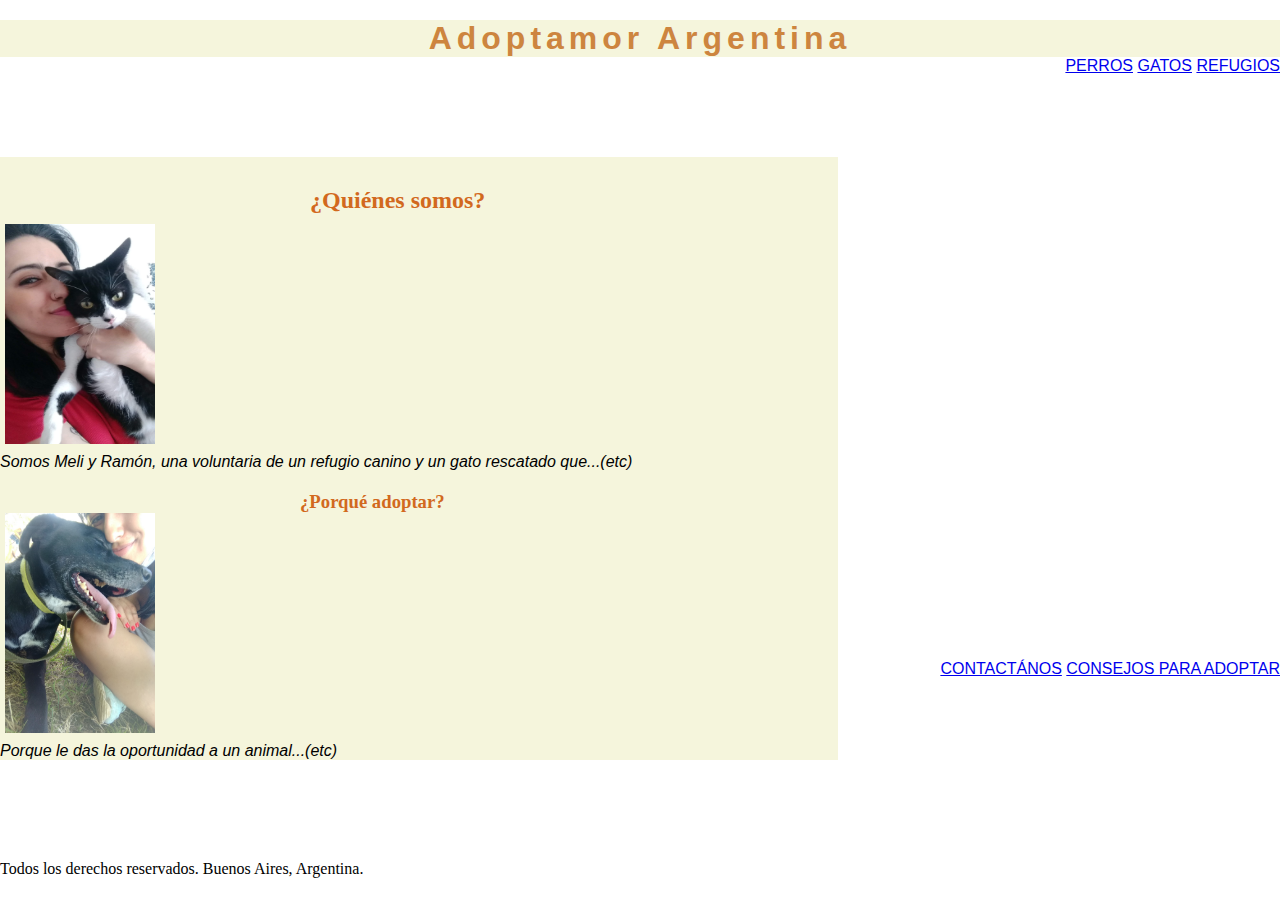
==== index.html @ e041bb2c "proyectofinal" ====
<!DOCTYPE html>
<html lang="es">
<head>
    <meta name="description" content="Difusión de refugios y animales en adopcion">
    <meta name="keywords" content="PERROS, GATOS, ADOPCION, REFUGIO, ADOPCIONES, ADOPTAR">
    <meta charset="UTF-8">
    <meta name="viewport" content="width=device-width, initial-scale=1.0">
    <link rel="stylesheet" href="css/style.css">
    <link rel="icon" href="img/index.PNG">
    <title>Menú adopciones</title>
</head>
<body id="bodyIndex">
    <header class="header">
        
        <h1>Adoptamor Argentina</h1>
        <nav class="menuOpciones nav">
            <a href="perros.html">PERROS</a> 
            <a href="gatos.html">GATOS</a> 
            <a href="refugios.html">REFUGIOS</a> 
        </nav>
        
    </header>

    <section class="section">
        
    
    <h2 class="titulo">¿Quiénes somos?</h2>
    <img src="img/melyramon.jpg" alt="melisa-y-ramón" class="img">
    <p class="parrafoIndex">Somos Meli y Ramón, una voluntaria de un refugio canino y un gato rescatado que...(etc)</p>
    <h3 class="titulo">¿Porqué adoptar?</h3>
    <img src="img/melycarbon.jpg" alt="perro-en-el-refugio" class="img">
    <p class="parrafoIndex">Porque le das la oportunidad a un animal...(etc)</p>


    </section>

    <div class="menuOpciones div">
        <a href="contactanos.html">CONTACTÁNOS</a>
        <a href="consejos.html">CONSEJOS PARA ADOPTAR</a>
    </div>  

    <footer>
<p>Todos los derechos reservados. Buenos Aires, Argentina.</p>
    </footer>

    
</body>
</html>
---- css/style.css ----
*{
    margin:0px;
    padding: 0px;
}



/* propiedades index */

#bodyIndex{
    display: grid;
    grid-template-areas: 
    "header header header"
    "section section nav"
    "section section div"
    "footer footer footer";
}

.header{
grid-area: header;
}
.section{
    grid-area: section;
    background-color: beige;
}

h1{

    margin-top: 20px;
    color: peru;
    background-color: beige;
    font-family: sans-serif;
    text-align: center;
    letter-spacing: 5px;

    animation-duration: 5s;
    animation-name: aparecer;
}

@keyframes aparecer{
    0% {
        opacity: 0;
    }
    50%{
        transform: scale(2);
    }

    70%{
    transform: scale(2);
    }
    100% {
        opacity: 2;
        transform: scale(1);
    }

}

.titulo{
color: chocolate;
padding-left: 300px;
padding-top: 20px;
}


.menuOpciones{
height: 100px;
color: darkorange;
text-align: right;
font-family: 'Franklin Gothic Medium', 'Arial Narrow', Arial, sans-serif;
}


.nav{
    grid-area: nav;
}

.div{
    grid-area: div;
}

.img{
width: 150px;
height: 220px;
padding-left: 5px;
padding-bottom: 5px;
padding-right: 5px;

}

.parrafoIndex {

    font-weight: normal;
    font-style: italic;
    font-family: 'Lucida Sans', 'Lucida Sans Regular', 'Lucida Grande', 'Lucida Sans Unicode', Geneva, Verdana, sans-serif;

}


footer{
    margin-top: 100px;
    grid-area: footer;

}

/* prop contactanos */

body{
    display: flex;
    flex-direction: column;
}


.tituloContactanos{
    
    font-style: italic;
    font-size: 30px;
    color: maroon;
    text-align: center;
}

.formularioContacto{
    display: flex;
    flex-direction: column;
    text-align: center;
    padding: 20px 10px 20px 10px;
}
.seccionContacto{
    display: flex;
    background-color: bisque
}
.asideContacto{
    flex-direction: row;
    flex-wrap: wrap;
    justify-content: center;
    letter-spacing: 2px;
    font-family: 'Trebuchet MS', 'Lucida Sans Unicode', 'Lucida Grande', 'Lucida Sans', Arial, sans-serif;
    margin-top: 20px;
    border-style: groove;
    border-width: 2px;
    border-color: coral;
    padding: 5px 5px 5px 5px;
    display: inline;
}

h2{
    margin: 10px 10px 10px 10px;
}

.fondoContactanos{
    background-color: bisque
}

/* perros */

.dog{
    height: 300px;
    width: 220px;
    padding: 5px; 
    
    transition: all 2s;
}

.dog:hover{
    height: 500px;
    width: 420px;
    padding: 15px;
}

#dogBody{
    background-image: linear-gradient(to bottom ,#F9F1D7 ,#DFC87F );
}

ul{
    font-family: Verdana, Geneva, Tahoma, sans-serif;
}


/*gatos */

#bodyGatos{
    background-color: #DFC87F;

}
.col{
    border-style: solid;
    border-color: #9D8129 ;
    padding: 15px;


}
.catHortensia{
    height: 250px;
    width: 180px;   
    padding: 2px;
}

.catVenus{
    height: 100px;
    width: 200px;
    padding: 2px;
}

.p{
   font-style: italic;
   font-family: 'Trebuchet MS', 'Lucida Sans Unicode', 'Lucida Grande', 'Lucida Sans', Arial, sans-serif;
   padding: 30px;
   
}

.card{
    padding: 50px;
    border: 15px;
    font-style: oblique;
    font-family: 'Gill Sans', 'Gill Sans MT', Calibri, 'Trebuchet MS', sans-serif;
    }

/* refugios */


    .asideContacto{

        padding: 20px;

    }

    .pRefugios{

font-family: Arial, Helvetica, sans-serif;

    }

.accordion-item{
    background-color: #DFC87F;
}

.accordion-body{
    background-color: #F9F1D7;
}

@media (max-width: 700px) {

    .asideContacto{
        padding: 5px;
    }
    .accordion-item{
        background-color: dodgerblue;
        color: aliceblue;
    }

    .accordion-body{
        background-color: cadetblue;
    }
    
}
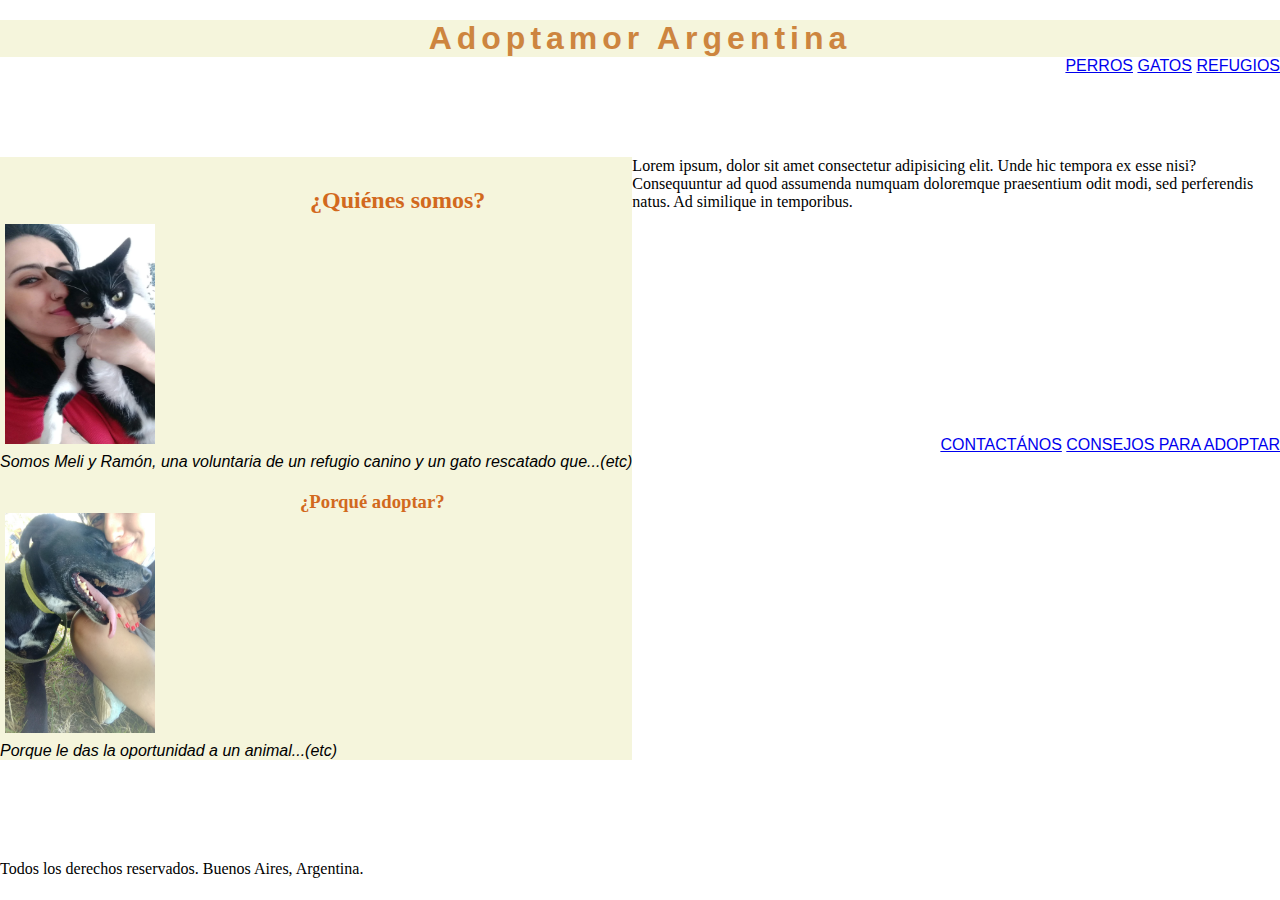
==== commit 2ff781ea: "nuevo index" ====
--- a/index.html
+++ b/index.html
@@ -39,6 +39,11 @@
         <a href="consejos.html">CONSEJOS PARA ADOPTAR</a>
     </div>  
 
+    <section>
+        <p>Lorem ipsum, dolor sit amet consectetur adipisicing elit. Unde hic tempora ex esse nisi? Consequuntur ad quod assumenda numquam doloremque praesentium odit modi, sed perferendis natus. Ad similique in temporibus.</p>
+    </section>
+
+
     <footer>
 <p>Todos los derechos reservados. Buenos Aires, Argentina.</p>
     </footer>
